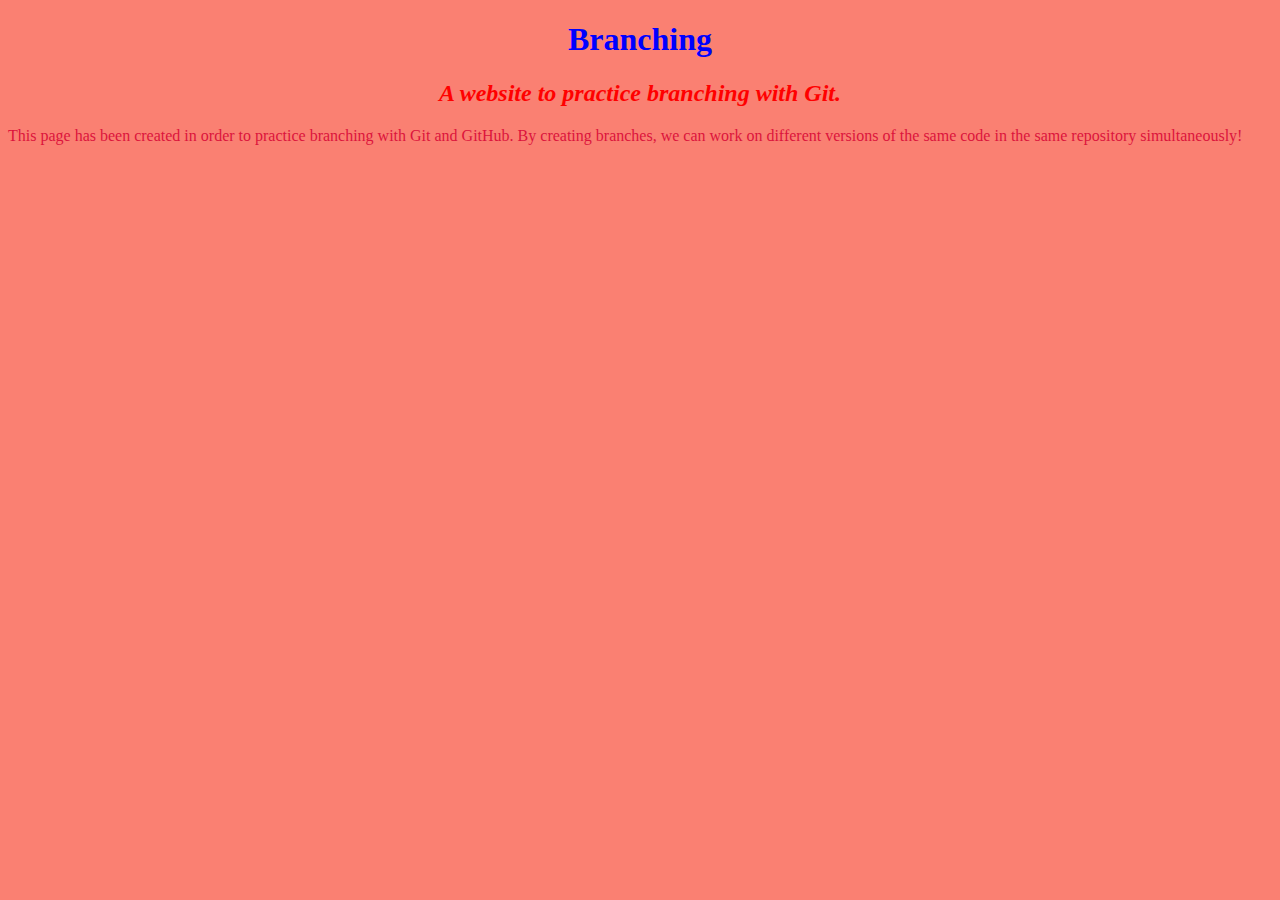
==== index.html @ 9485bcce "style:rename file" ====
<!DOCTYPE html>
<html>
  <head>
   <link rel="stylesheet" href="./css/style.css">  
    <title> Branching Practice Site </title>
  </head>
  <body>
    <h1> Branching </h1>
    <h2> A website to practice branching with Git. </h2>
    <p> This page has been created in order to practice branching with Git and GitHub. By creating branches, we can work on different versions of the same code in the same repository simultaneously!  </p>
  </body>
</html>
---- css/style.css ----
h1 {
    color: blue;
    text-align: center;
}
h2 {
    font-style: italic;
    text-align: center;
    color: red;
  }
  p {
    color: crimson;
  }
  body {
    background-color: salmon;
  }
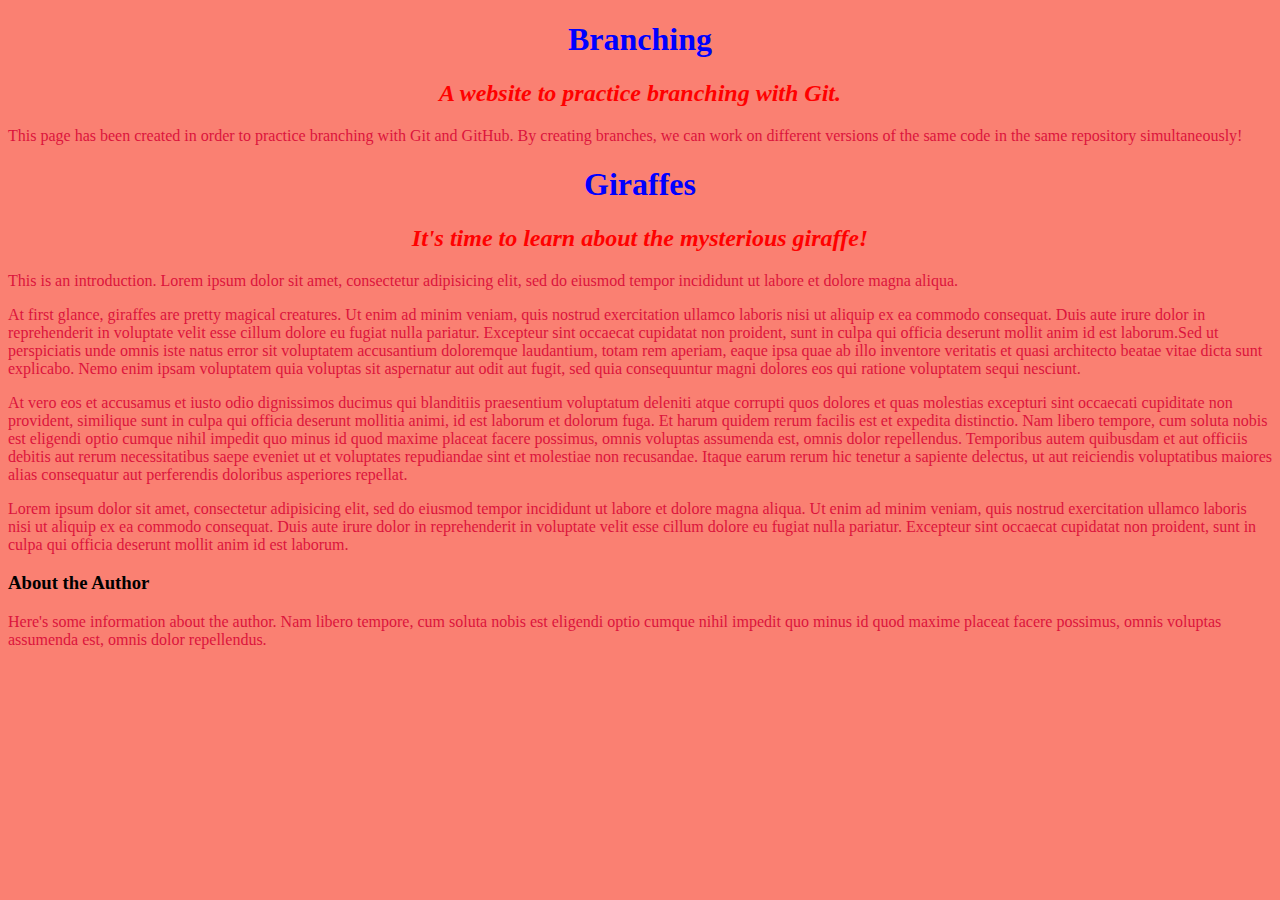
==== commit 7407431a: "add HTMI elements" ====
--- a/index.html
+++ b/index.html
@@ -9,4 +9,22 @@
     <h2> A website to practice branching with Git. </h2>
     <p> This page has been created in order to practice branching with Git and GitHub. By creating branches, we can work on different versions of the same code in the same repository simultaneously!  </p>
   </body>
+</html>
+
+<!DOCTYPE html>
+<html>
+  <head>
+    <link href="css/styles.css" rel="stylesheet" type="text/css">
+    <title>Giraffes!</title>
+  </head>
+  <body>
+    <h1>Giraffes</h1>
+    <h2>It's time to learn about the mysterious giraffe!</h2>
+    <p>This is an introduction. Lorem ipsum dolor sit amet, consectetur adipisicing elit, sed do eiusmod tempor incididunt ut labore et dolore magna aliqua.</p>
+    <p>At first glance, giraffes are pretty magical creatures. Ut enim ad minim veniam, quis nostrud exercitation ullamco laboris nisi ut aliquip ex ea commodo consequat. Duis aute irure dolor in reprehenderit in voluptate velit esse cillum dolore eu fugiat nulla pariatur. Excepteur sint occaecat cupidatat non proident, sunt in culpa qui officia deserunt mollit anim id est laborum.Sed ut perspiciatis unde omnis iste natus error sit voluptatem accusantium doloremque laudantium, totam rem aperiam, eaque ipsa quae ab illo inventore veritatis et quasi architecto beatae vitae dicta sunt explicabo. Nemo enim ipsam voluptatem quia voluptas sit aspernatur aut odit aut fugit, sed quia consequuntur magni dolores eos qui ratione voluptatem sequi nesciunt.</p>
+    <p>At vero eos et accusamus et iusto odio dignissimos ducimus qui blanditiis praesentium voluptatum deleniti atque corrupti quos dolores et quas molestias excepturi sint occaecati cupiditate non provident, similique sunt in culpa qui officia deserunt mollitia animi, id est laborum et dolorum fuga. Et harum quidem rerum facilis est et expedita distinctio. Nam libero tempore, cum soluta nobis est eligendi optio cumque nihil impedit quo minus id quod maxime placeat facere possimus, omnis voluptas assumenda est, omnis dolor repellendus. Temporibus autem quibusdam et aut officiis debitis aut rerum necessitatibus saepe eveniet ut et voluptates repudiandae sint et molestiae non recusandae. Itaque earum rerum hic tenetur a sapiente delectus, ut aut reiciendis voluptatibus maiores alias consequatur aut perferendis doloribus asperiores repellat.</p>
+    <p>Lorem ipsum dolor sit amet, consectetur adipisicing elit, sed do eiusmod tempor incididunt ut labore et dolore magna aliqua. Ut enim ad minim veniam, quis nostrud exercitation ullamco laboris nisi ut aliquip ex ea commodo consequat. Duis aute irure dolor in reprehenderit in voluptate velit esse cillum dolore eu fugiat nulla pariatur. Excepteur sint occaecat cupidatat non proident, sunt in culpa qui officia deserunt mollit anim id est laborum.</p>
+    <h3>About the Author</h3>
+    <p>Here's some information about the author. Nam libero tempore, cum soluta nobis est eligendi optio cumque nihil impedit quo minus id quod maxime placeat facere possimus, omnis voluptas assumenda est, omnis dolor repellendus.</p>
+  </body>
 </html>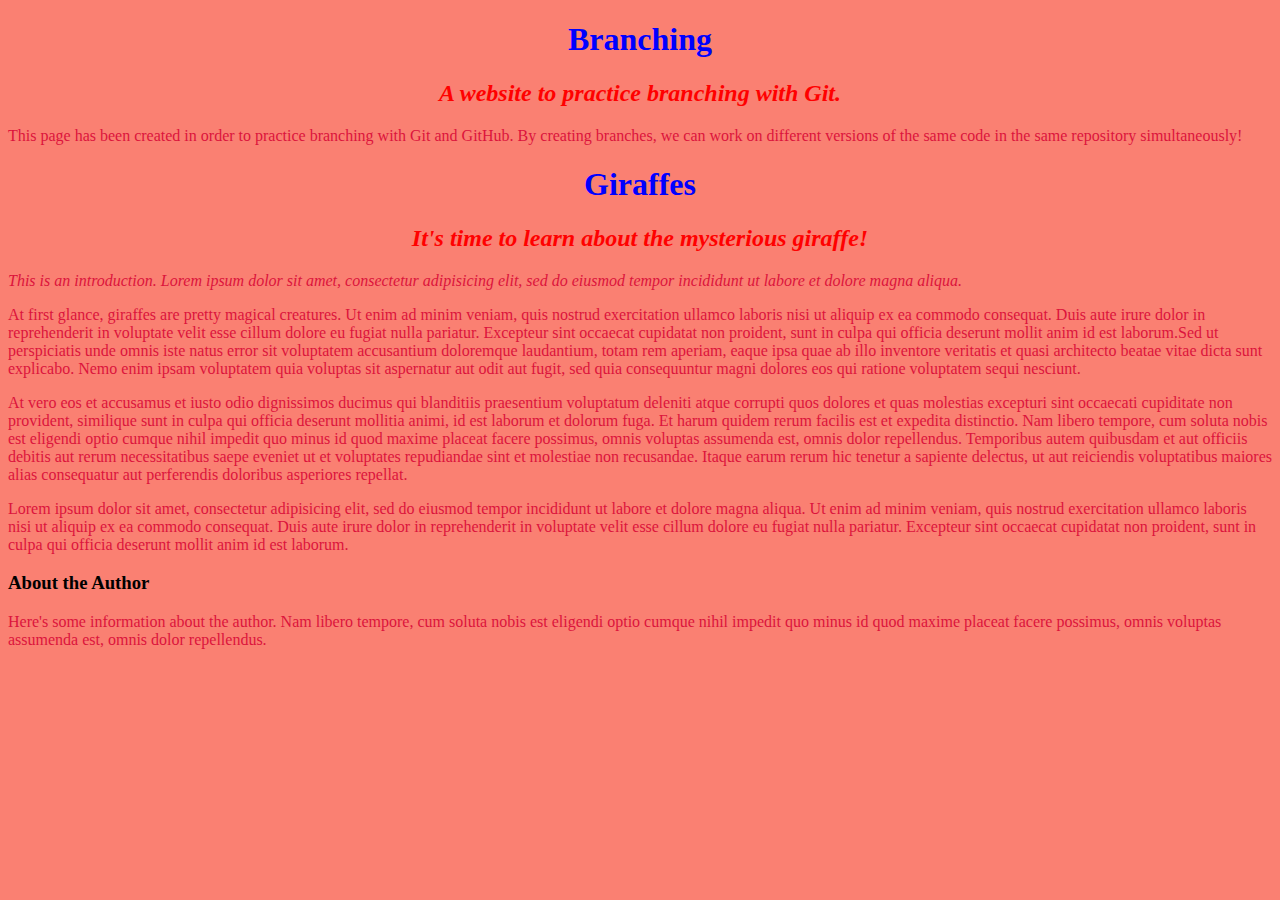
==== commit e8c77baf: "add CSS styles" ====
--- a/index.html
+++ b/index.html
@@ -20,7 +20,7 @@
   <body>
     <h1>Giraffes</h1>
     <h2>It's time to learn about the mysterious giraffe!</h2>
-    <p>This is an introduction. Lorem ipsum dolor sit amet, consectetur adipisicing elit, sed do eiusmod tempor incididunt ut labore et dolore magna aliqua.</p>
+    <p class="intro">This is an introduction. Lorem ipsum dolor sit amet, consectetur adipisicing elit, sed do eiusmod tempor incididunt ut labore et dolore magna aliqua.</p>
     <p>At first glance, giraffes are pretty magical creatures. Ut enim ad minim veniam, quis nostrud exercitation ullamco laboris nisi ut aliquip ex ea commodo consequat. Duis aute irure dolor in reprehenderit in voluptate velit esse cillum dolore eu fugiat nulla pariatur. Excepteur sint occaecat cupidatat non proident, sunt in culpa qui officia deserunt mollit anim id est laborum.Sed ut perspiciatis unde omnis iste natus error sit voluptatem accusantium doloremque laudantium, totam rem aperiam, eaque ipsa quae ab illo inventore veritatis et quasi architecto beatae vitae dicta sunt explicabo. Nemo enim ipsam voluptatem quia voluptas sit aspernatur aut odit aut fugit, sed quia consequuntur magni dolores eos qui ratione voluptatem sequi nesciunt.</p>
     <p>At vero eos et accusamus et iusto odio dignissimos ducimus qui blanditiis praesentium voluptatum deleniti atque corrupti quos dolores et quas molestias excepturi sint occaecati cupiditate non provident, similique sunt in culpa qui officia deserunt mollitia animi, id est laborum et dolorum fuga. Et harum quidem rerum facilis est et expedita distinctio. Nam libero tempore, cum soluta nobis est eligendi optio cumque nihil impedit quo minus id quod maxime placeat facere possimus, omnis voluptas assumenda est, omnis dolor repellendus. Temporibus autem quibusdam et aut officiis debitis aut rerum necessitatibus saepe eveniet ut et voluptates repudiandae sint et molestiae non recusandae. Itaque earum rerum hic tenetur a sapiente delectus, ut aut reiciendis voluptatibus maiores alias consequatur aut perferendis doloribus asperiores repellat.</p>
     <p>Lorem ipsum dolor sit amet, consectetur adipisicing elit, sed do eiusmod tempor incididunt ut labore et dolore magna aliqua. Ut enim ad minim veniam, quis nostrud exercitation ullamco laboris nisi ut aliquip ex ea commodo consequat. Duis aute irure dolor in reprehenderit in voluptate velit esse cillum dolore eu fugiat nulla pariatur. Excepteur sint occaecat cupidatat non proident, sunt in culpa qui officia deserunt mollit anim id est laborum.</p>
--- a/css/style.css
+++ b/css/style.css
@@ -12,4 +12,7 @@
   }
   body {
     background-color: salmon;
+  }
+  .intro {
+    font-style: italic;
   }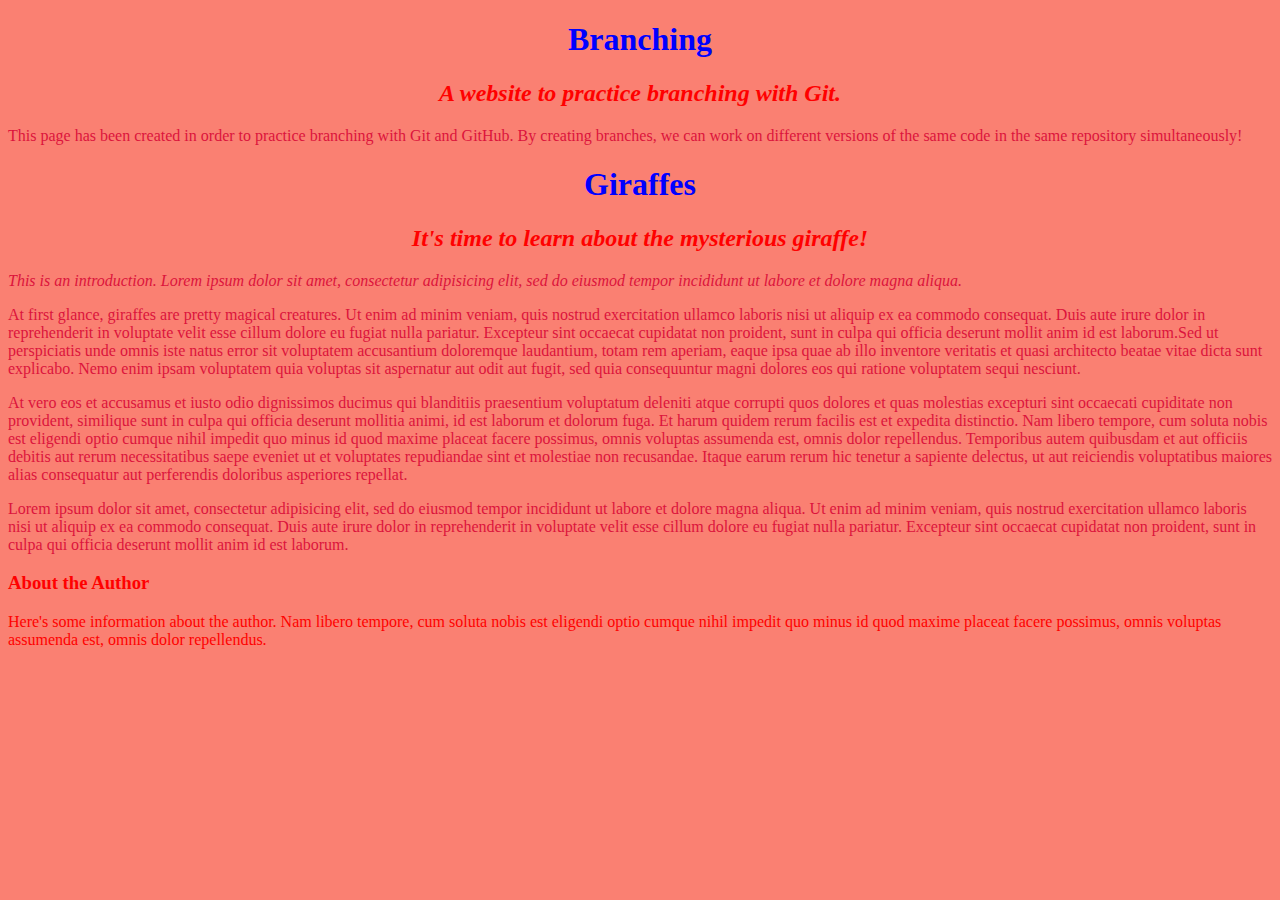
==== commit f3fe1c56: "modified: index.html" ====
--- a/index.html
+++ b/index.html
@@ -24,7 +24,7 @@
     <p>At first glance, giraffes are pretty magical creatures. Ut enim ad minim veniam, quis nostrud exercitation ullamco laboris nisi ut aliquip ex ea commodo consequat. Duis aute irure dolor in reprehenderit in voluptate velit esse cillum dolore eu fugiat nulla pariatur. Excepteur sint occaecat cupidatat non proident, sunt in culpa qui officia deserunt mollit anim id est laborum.Sed ut perspiciatis unde omnis iste natus error sit voluptatem accusantium doloremque laudantium, totam rem aperiam, eaque ipsa quae ab illo inventore veritatis et quasi architecto beatae vitae dicta sunt explicabo. Nemo enim ipsam voluptatem quia voluptas sit aspernatur aut odit aut fugit, sed quia consequuntur magni dolores eos qui ratione voluptatem sequi nesciunt.</p>
     <p>At vero eos et accusamus et iusto odio dignissimos ducimus qui blanditiis praesentium voluptatum deleniti atque corrupti quos dolores et quas molestias excepturi sint occaecati cupiditate non provident, similique sunt in culpa qui officia deserunt mollitia animi, id est laborum et dolorum fuga. Et harum quidem rerum facilis est et expedita distinctio. Nam libero tempore, cum soluta nobis est eligendi optio cumque nihil impedit quo minus id quod maxime placeat facere possimus, omnis voluptas assumenda est, omnis dolor repellendus. Temporibus autem quibusdam et aut officiis debitis aut rerum necessitatibus saepe eveniet ut et voluptates repudiandae sint et molestiae non recusandae. Itaque earum rerum hic tenetur a sapiente delectus, ut aut reiciendis voluptatibus maiores alias consequatur aut perferendis doloribus asperiores repellat.</p>
     <p>Lorem ipsum dolor sit amet, consectetur adipisicing elit, sed do eiusmod tempor incididunt ut labore et dolore magna aliqua. Ut enim ad minim veniam, quis nostrud exercitation ullamco laboris nisi ut aliquip ex ea commodo consequat. Duis aute irure dolor in reprehenderit in voluptate velit esse cillum dolore eu fugiat nulla pariatur. Excepteur sint occaecat cupidatat non proident, sunt in culpa qui officia deserunt mollit anim id est laborum.</p>
-    <h3>About the Author</h3>
-    <p>Here's some information about the author. Nam libero tempore, cum soluta nobis est eligendi optio cumque nihil impedit quo minus id quod maxime placeat facere possimus, omnis voluptas assumenda est, omnis dolor repellendus.</p>
+    <h3 class="author">About the Author</h3>
+    <p class="author">Here's some information about the author. Nam libero tempore, cum soluta nobis est eligendi optio cumque nihil impedit quo minus id quod maxime placeat facere possimus, omnis voluptas assumenda est, omnis dolor repellendus.</p>
   </body>
 </html>--- a/css/style.css
+++ b/css/style.css
@@ -15,4 +15,7 @@
   }
   .intro {
     font-style: italic;
+  }
+  .author {
+      color: red;
   }